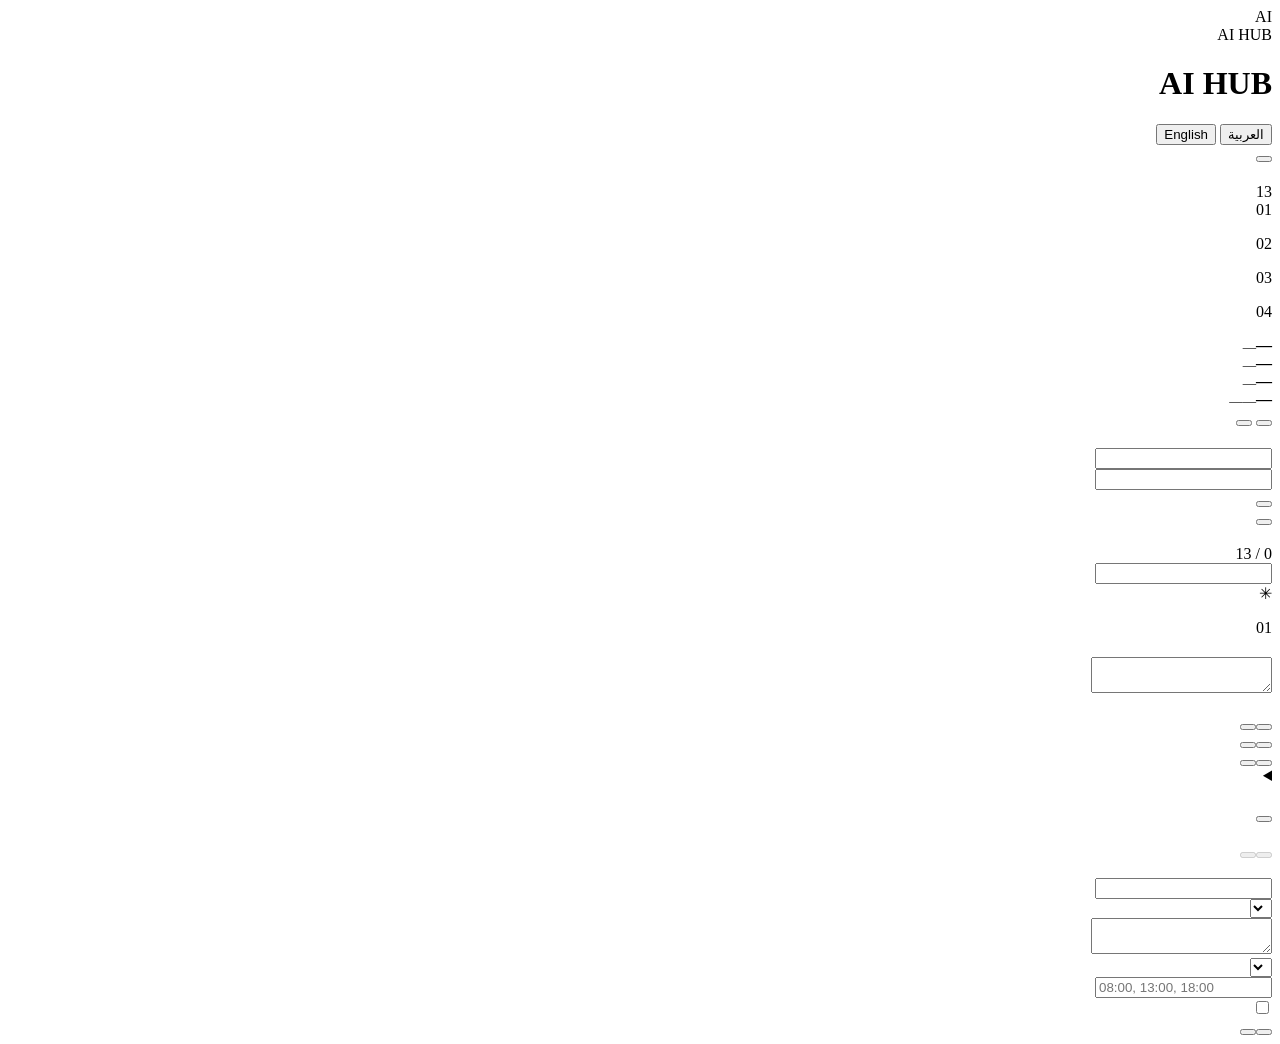
==== app/static/index.html @ 042b1daf "AI HUB 1.5.0: NewsData Iran war news with saved Arabic translations Replace Iran retrieval with fixe" ====
<!doctype html>
<html lang="ar" dir="rtl">
<head>
<meta charset="utf-8"><meta name="viewport" content="width=device-width,initial-scale=1"><meta name="color-scheme" content="light">
<title>AI HUB | منصة المساعدين الذكيين</title>
<link rel="stylesheet" href="/static/style.css?v=1.5.0">
<link rel="stylesheet" href="/static/chat.css?v=1.5.0">
</head>
<body><div class="shell">
<header class="topbar">
  <div class="brand"><div class="logo" aria-hidden="true">AI</div><div><div class="eyebrow" data-i18n="brand.eyebrow">AI HUB</div><h1>AI HUB</h1><p data-i18n="brand.subtitle"></p></div></div>
  <div class="topbar-controls">
    <div class="language-switch" role="group" data-i18n-aria-label="language.label" aria-label="لغة الواجهة">
      <button id="languageAR" type="button" lang="ar" dir="rtl" aria-pressed="true" class="active">العربية</button>
      <button id="languageEN" type="button" lang="en" dir="ltr" aria-pressed="false">English</button>
    </div>
    <div class="status"><span id="healthDot" class="dot" aria-hidden="true"></span><span id="healthText" role="status" data-i18n="health.checking"></span></div>
    <button id="headerLogoutBtn" class="secondary hidden" type="button" data-i18n="logout"></button>
  </div>
</header>
<section class="hero">
  <div class="hero-main"><div class="eyebrow" data-i18n="hero.eyebrow"></div><h2 data-i18n="hero.title"></h2><p data-i18n="hero.description"></p></div>
  <div class="hero-metric"><div class="metric-number" id="agentCount">13</div><div class="metric-label" data-i18n="hero.metric"></div><div class="metric-foot" id="runtimeLabel" data-i18n="health.modelChecking"></div></div>
</section>
<section class="capability-strip" data-i18n-aria-label="capabilities.label">
  <article class="capability-card"><span class="capability-icon" aria-hidden="true">01</span><div><strong data-i18n="capabilities.assistants"></strong><p data-i18n="capabilities.assistantsNote"></p></div></article>
  <article class="capability-card"><span class="capability-icon" aria-hidden="true">02</span><div><strong data-i18n="capabilities.news"></strong><p data-i18n="capabilities.newsNote"></p></div></article>
  <article class="capability-card"><span class="capability-icon" aria-hidden="true">03</span><div><strong data-i18n="capabilities.reports"></strong><p data-i18n="capabilities.reportsNote"></p></div></article>
  <article class="capability-card"><span class="capability-icon" aria-hidden="true">04</span><div><strong data-i18n="capabilities.archive"></strong><p data-i18n="capabilities.archiveNote"></p></div></article>
</section>
<p class="notice source-policy" data-i18n="sourcePolicy"></p>
<section id="accountOverview" class="account-overview hidden" data-i18n-aria-label="overview.label">
  <article><span data-i18n="overview.attempts"></span><strong id="dailyCount">—</strong><small id="dailyRemaining">—</small></article>
  <article><span data-i18n="overview.dailyCost"></span><strong id="dailyCost">—</strong><small id="dailyBudget">—</small></article>
  <article><span data-i18n="overview.monthlyCost"></span><strong id="monthlyCost">—</strong><small id="monthlyBudget">—</small></article>
  <article><span data-i18n="overview.configuration"></span><strong id="providerStatus">—</strong><small id="scheduleStatus">—</small><small id="newsdataCredits">—</small></article>
</section>
<nav id="workspaceTabs" class="workspace-tabs hidden" role="tablist" data-i18n-aria-label="tabs.label">
  <button id="reportsTab" type="button" role="tab" aria-controls="reportsView" aria-selected="true" data-i18n="tabs.reports"></button>
  <button id="chatTab" type="button" role="tab" aria-controls="chatView" aria-selected="false" tabindex="-1" data-i18n="tabs.chat"></button>
</nav>
<div id="reportsView" role="tabpanel" aria-labelledby="reportsTab">
<main class="layout">
<aside class="panel">
  <div class="section-head"><h3 data-i18n="access.title"></h3><span class="hint" data-i18n="access.eyebrow"></span></div>
  <div id="loginBox" class="login-box">
    <h4 data-i18n="login.title"></h4>
    <div class="field"><label for="username" data-i18n="login.username"></label><input id="username" dir="auto" autocomplete="username" data-i18n-placeholder="login.usernamePlaceholder"></div>
    <div class="field"><label for="password" data-i18n="login.password"></label><input id="password" type="password" dir="auto" autocomplete="current-password" data-i18n-placeholder="login.passwordPlaceholder"></div>
    <button id="loginBtn" class="primary full" type="button" data-i18n="login.button"></button>
    <div class="small-note" data-i18n="login.privacy"></div>
  </div>
  <div id="sessionBox" class="hidden"><div class="notice good" data-i18n="login.verified"></div><button id="logoutBtn" class="secondary full session-logout" type="button" data-i18n="logout"></button></div>
  <div id="loginNotice" class="notice" role="status" data-i18n="login.prompt"></div>
  <div id="agentSection" class="hidden">
    <div class="section-head"><h3 data-i18n="agents.title"></h3><span class="hint" id="listCount">0 / 13</span></div>
    <input id="search" class="search" type="search" data-i18n-placeholder="agents.search" data-i18n-aria-label="agents.searchLabel">
    <div id="agentList" class="agent-list"></div>
  </div>
</aside>
<section class="panel">
  <div id="welcome" class="empty"><div><div class="empty-icon" aria-hidden="true">✳</div><strong data-i18n="welcome.title"></strong><p data-i18n="welcome.description"></p></div></div>
  <div id="workArea" class="hidden">
    <div class="workspace-top"><div class="agent-title"><div id="selectedNum" class="agent-num">01</div><div><h2 id="selectedName"></h2><p id="selectedId" dir="ltr"></p></div></div><span id="selectedStatus" class="pill warn" data-i18n="agents.waiting"></span></div>
    <p id="selectedDescription" class="agent-description"></p><div class="meta" id="skillTags"></div>
    <div class="runner">
      <div class="runner-head"><h3 data-i18n="task.title"></h3><span data-i18n="task.eyebrow"></span></div>
      <div class="field"><label for="task" data-i18n="task.label"></label><textarea id="task" dir="auto" maxlength="8000" aria-describedby="newsCoverageHint reportLanguageHint" data-i18n-placeholder="task.placeholder"></textarea><small id="newsCoverageHint" class="hint" data-i18n="task.coverage"></small><small id="reportLanguageHint" class="hint" data-i18n="task.languageNote"></small></div>
      <p id="iranQueryNotice" class="notice hidden" data-i18n="newsdata.queryNote"></p>
      <div class="examples"><button type="button" id="worldNewsPreset" class="textbutton" data-i18n="task.worldPreset"></button><button type="button" id="iranNewsPreset" class="textbutton" data-i18n="task.iranPreset"></button></div>
      <div class="actions"><button id="runBtn" class="primary" type="button" data-i18n="task.run"></button><button id="clearBtn" class="secondary" type="button" data-i18n="task.clear"></button><span class="hint" id="runHint" data-i18n="task.runHint"></span></div>
    </div>
    <div id="responsePanel" class="response hidden">
      <div class="response-head"><strong id="responseHeading" data-i18n="response.title"></strong><div class="actions"><button id="downloadBtn" class="textbutton hidden" type="button" data-i18n="response.download"></button><button id="copyBtn" class="textbutton" type="button" data-i18n="response.copy"></button></div></div>
      <div id="responseBody" class="response-body" dir="auto" role="region" aria-labelledby="responseHeading"></div>
      <details class="usage-details"><summary data-i18n="usage.title"></summary><div id="usage" class="usage"></div></details>
    </div>
    <div id="runNotice" class="notice hidden" role="status"></div>
  </div>
</section>
</main>
<section id="management" class="management hidden" data-i18n-aria-label="management.label">
  <div class="management-head"><div><h2 data-i18n="management.title"></h2><p data-i18n="management.description"></p></div><button id="refreshDashboard" class="secondary" type="button" data-i18n="management.refresh"></button></div>
  <div id="dashboardNotice" class="notice hidden" role="status"></div>
  <div class="ops-layout">
    <section class="panel archive-panel">
      <div class="section-head"><h3 data-i18n="archive.title"></h3><span id="archivePageLabel" class="hint"></span></div>
      <div id="archiveList" class="archive-list"><p class="hint" data-i18n="archive.initial"></p></div>
      <div class="archive-pagination"><button id="archivePrev" class="secondary" type="button" disabled data-i18n="archive.newer"></button><button id="archiveNext" class="secondary" type="button" disabled data-i18n="archive.older"></button></div>
      <p class="small-note" data-i18n="archive.costNote"></p>
    </section>
    <section class="panel schedule-panel">
      <div class="section-head"><h3 data-i18n="schedule.title"></h3><span class="pill" data-i18n="schedule.dubai"></span></div>
      <div id="schedulerNotice" class="notice"></div>
      <form id="scheduleForm">
        <div class="field"><label for="scheduleName" data-i18n="schedule.name"></label><input id="scheduleName" dir="auto" maxlength="120" data-i18n-placeholder="schedule.namePlaceholder"></div>
        <div class="field"><label for="scheduleAgent" data-i18n="schedule.agent"></label><select id="scheduleAgent" required></select></div>
        <div class="field"><label for="scheduleTask" data-i18n="schedule.task"></label><textarea id="scheduleTask" dir="auto" maxlength="8000" required data-i18n-placeholder="schedule.taskPlaceholder"></textarea></div>
        <div class="field"><label for="scheduleLanguage" data-i18n="schedule.language"></label><select id="scheduleLanguage" required><option value="ar" data-i18n="language.arabic"></option><option value="en" data-i18n="language.english"></option></select></div>
        <div class="field"><label for="scheduleTimes" data-i18n="schedule.times"></label><input id="scheduleTimes" dir="ltr" required placeholder="08:00, 13:00, 18:00" aria-describedby="timesHint"><small id="timesHint" class="hint" data-i18n="schedule.timesHint"></small></div>
        <label class="checkbox-row"><input id="scheduleEnabled" type="checkbox"><span data-i18n="schedule.enableLabel"></span></label>
        <div class="actions"><button id="saveSchedule" class="primary" type="submit" data-i18n="schedule.save"></button><button id="cancelScheduleEdit" class="secondary hidden" type="button" data-i18n="schedule.cancel"></button></div>
      </form>
      <div id="scheduleNotice" class="notice hidden" role="status"></div><div id="scheduleList" class="schedule-list"></div>
    </section>
  </div>
</section>
</div>
<section id="chatView" class="hidden" role="tabpanel" aria-labelledby="chatTab"><div id="chatRoot"></div></section>
<footer class="footer"><span data-i18n="footer.brand"></span><span data-i18n="footer.note"></span></footer>
</div>
<script src="/static/i18n.js?v=1.5.0" defer></script>
<script src="/static/chat.js?v=1.5.0" defer></script>
<script src="/static/app.js?v=1.5.0" defer></script>
</body>
</html>
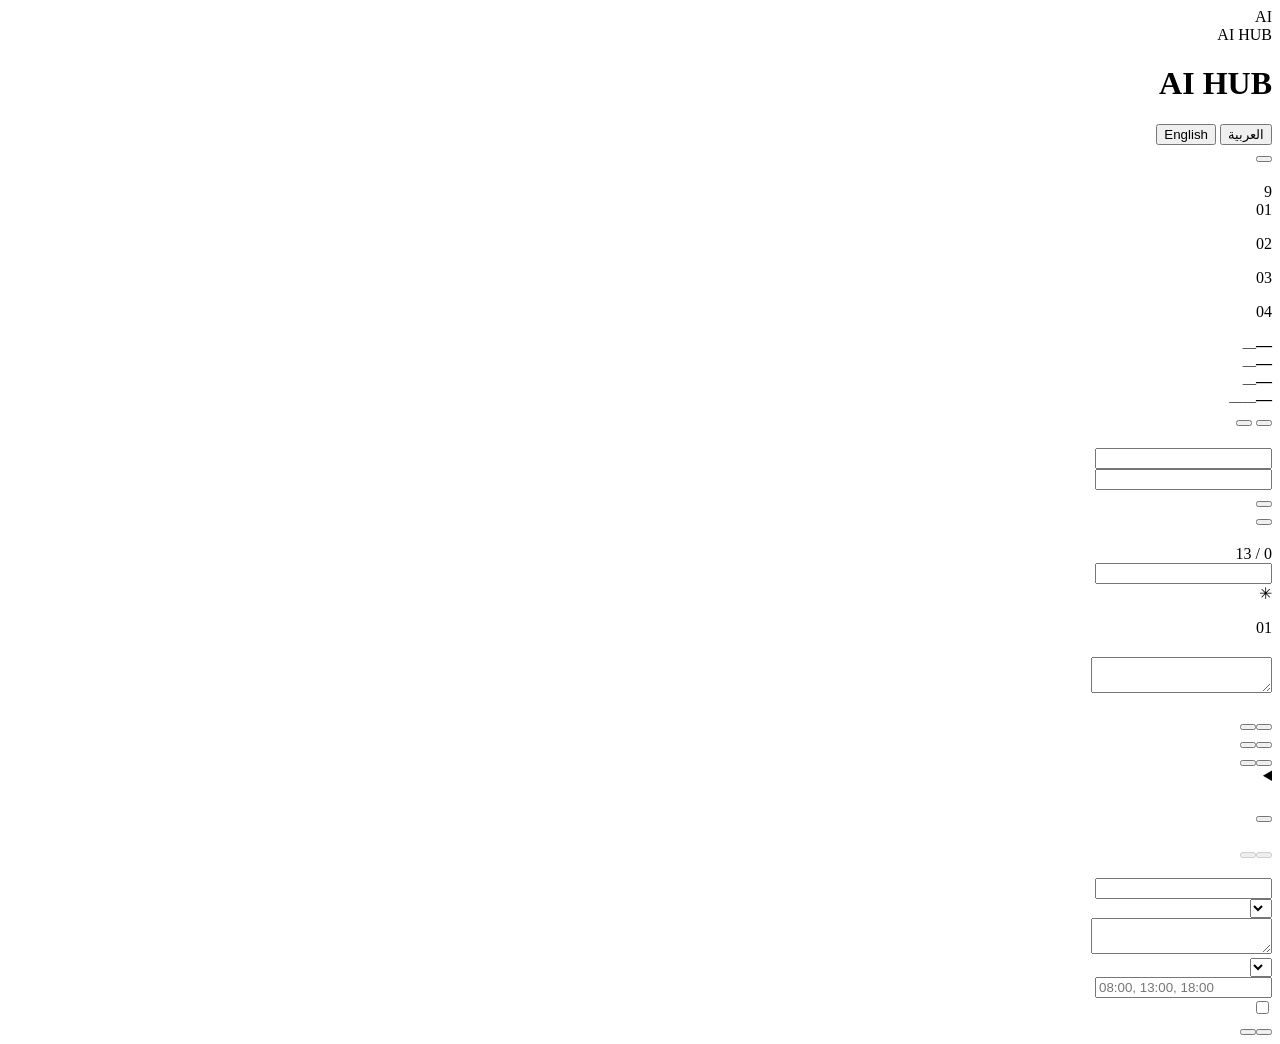
==== commit 89b0aa64: "Fix live news, durable report completion, and assistant retirement in AI HUB 2.0.4" ====
--- a/app/static/index.html
+++ b/app/static/index.html
@@ -3,8 +3,8 @@
 <head>
 <meta charset="utf-8"><meta name="viewport" content="width=device-width,initial-scale=1"><meta name="color-scheme" content="light">
 <title>AI HUB | منصة المساعدين الذكيين</title>
-<link rel="stylesheet" href="/static/style.css?v=1.5.0">
-<link rel="stylesheet" href="/static/chat.css?v=1.5.0">
+<link rel="stylesheet" href="/static/style.css?v=1.5.1">
+<link rel="stylesheet" href="/static/chat.css?v=1.5.1">
 </head>
 <body><div class="shell">
 <header class="topbar">
@@ -20,7 +20,7 @@
 </header>
 <section class="hero">
   <div class="hero-main"><div class="eyebrow" data-i18n="hero.eyebrow"></div><h2 data-i18n="hero.title"></h2><p data-i18n="hero.description"></p></div>
-  <div class="hero-metric"><div class="metric-number" id="agentCount">13</div><div class="metric-label" data-i18n="hero.metric"></div><div class="metric-foot" id="runtimeLabel" data-i18n="health.modelChecking"></div></div>
+  <div class="hero-metric"><div class="metric-number" id="agentCount">9</div><div class="metric-label" data-i18n="hero.metric"></div><div class="metric-foot" id="runtimeLabel" data-i18n="health.modelChecking"></div></div>
 </section>
 <section class="capability-strip" data-i18n-aria-label="capabilities.label">
   <article class="capability-card"><span class="capability-icon" aria-hidden="true">01</span><div><strong data-i18n="capabilities.assistants"></strong><p data-i18n="capabilities.assistantsNote"></p></div></article>
@@ -109,8 +109,8 @@
 <section id="chatView" class="hidden" role="tabpanel" aria-labelledby="chatTab"><div id="chatRoot"></div></section>
 <footer class="footer"><span data-i18n="footer.brand"></span><span data-i18n="footer.note"></span></footer>
 </div>
-<script src="/static/i18n.js?v=1.5.0" defer></script>
-<script src="/static/chat.js?v=1.5.0" defer></script>
-<script src="/static/app.js?v=1.5.0" defer></script>
+<script src="/static/i18n.js?v=2.0.3" defer></script>
+<script src="/static/chat.js?v=1.5.1" defer></script>
+<script src="/static/app.js?v=2.0.4" defer></script>
 </body>
 </html>
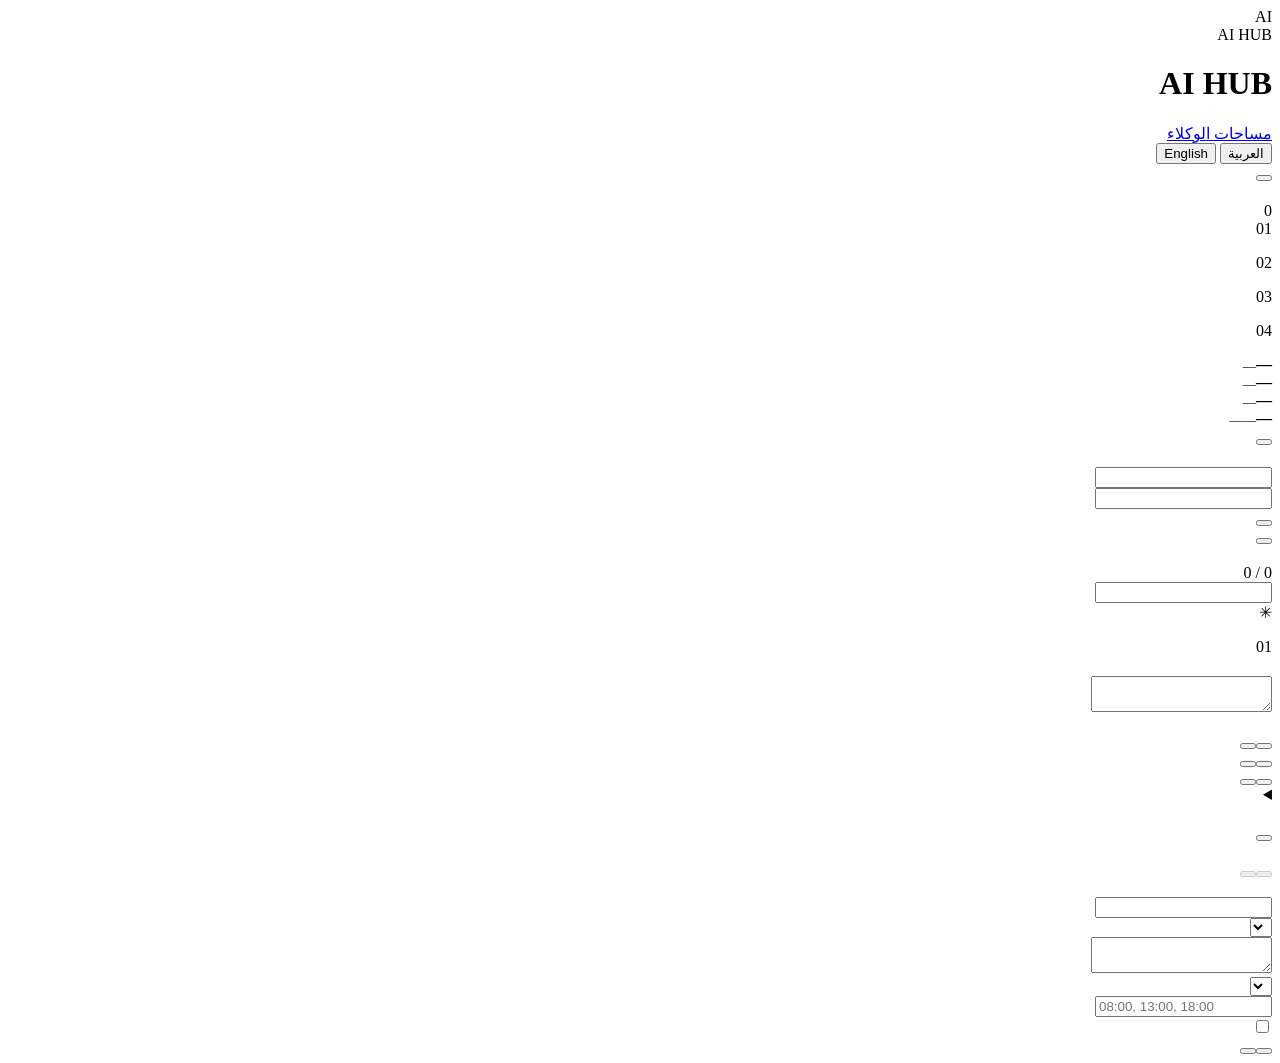
==== commit 8f443713: "Upgrade AI HUB to manual retrieval and connected agent workspaces Cap NewsData refreshes at 50 raw a" ====
--- a/app/static/index.html
+++ b/app/static/index.html
@@ -2,7 +2,7 @@
 <html lang="ar" dir="rtl">
 <head>
 <meta charset="utf-8"><meta name="viewport" content="width=device-width,initial-scale=1"><meta name="color-scheme" content="light">
-<title>AI HUB | منصة المساعدين الذكيين</title>
+<title>AI HUB | منصة الوكلاء الذكيين</title>
 <link rel="stylesheet" href="/static/style.css?v=1.5.1">
 <link rel="stylesheet" href="/static/chat.css?v=1.5.1">
 </head>
@@ -10,6 +10,7 @@
 <header class="topbar">
   <div class="brand"><div class="logo" aria-hidden="true">AI</div><div><div class="eyebrow" data-i18n="brand.eyebrow">AI HUB</div><h1>AI HUB</h1><p data-i18n="brand.subtitle"></p></div></div>
   <div class="topbar-controls">
+    <a href="/admin/agents" class="primary" data-i18n="admin.agentWorkspaces">مساحات الوكلاء</a>
     <div class="language-switch" role="group" data-i18n-aria-label="language.label" aria-label="لغة الواجهة">
       <button id="languageAR" type="button" lang="ar" dir="rtl" aria-pressed="true" class="active">العربية</button>
       <button id="languageEN" type="button" lang="en" dir="ltr" aria-pressed="false">English</button>
@@ -20,7 +21,7 @@
 </header>
 <section class="hero">
   <div class="hero-main"><div class="eyebrow" data-i18n="hero.eyebrow"></div><h2 data-i18n="hero.title"></h2><p data-i18n="hero.description"></p></div>
-  <div class="hero-metric"><div class="metric-number" id="agentCount">9</div><div class="metric-label" data-i18n="hero.metric"></div><div class="metric-foot" id="runtimeLabel" data-i18n="health.modelChecking"></div></div>
+  <div class="hero-metric"><div class="metric-number" id="agentCount">0</div><div class="metric-label" data-i18n="hero.metric"></div><div class="metric-foot" id="runtimeLabel" data-i18n="health.modelChecking"></div></div>
 </section>
 <section class="capability-strip" data-i18n-aria-label="capabilities.label">
   <article class="capability-card"><span class="capability-icon" aria-hidden="true">01</span><div><strong data-i18n="capabilities.assistants"></strong><p data-i18n="capabilities.assistantsNote"></p></div></article>
@@ -37,7 +38,6 @@
 </section>
 <nav id="workspaceTabs" class="workspace-tabs hidden" role="tablist" data-i18n-aria-label="tabs.label">
   <button id="reportsTab" type="button" role="tab" aria-controls="reportsView" aria-selected="true" data-i18n="tabs.reports"></button>
-  <button id="chatTab" type="button" role="tab" aria-controls="chatView" aria-selected="false" tabindex="-1" data-i18n="tabs.chat"></button>
 </nav>
 <div id="reportsView" role="tabpanel" aria-labelledby="reportsTab">
 <main class="layout">
@@ -53,7 +53,7 @@
   <div id="sessionBox" class="hidden"><div class="notice good" data-i18n="login.verified"></div><button id="logoutBtn" class="secondary full session-logout" type="button" data-i18n="logout"></button></div>
   <div id="loginNotice" class="notice" role="status" data-i18n="login.prompt"></div>
   <div id="agentSection" class="hidden">
-    <div class="section-head"><h3 data-i18n="agents.title"></h3><span class="hint" id="listCount">0 / 13</span></div>
+    <div class="section-head"><h3 data-i18n="agents.title"></h3><span class="hint" id="listCount">0 / 0</span></div>
     <input id="search" class="search" type="search" data-i18n-placeholder="agents.search" data-i18n-aria-label="agents.searchLabel">
     <div id="agentList" class="agent-list"></div>
   </div>
@@ -106,11 +106,9 @@
   </div>
 </section>
 </div>
-<section id="chatView" class="hidden" role="tabpanel" aria-labelledby="chatTab"><div id="chatRoot"></div></section>
 <footer class="footer"><span data-i18n="footer.brand"></span><span data-i18n="footer.note"></span></footer>
 </div>
-<script src="/static/i18n.js?v=2.0.3" defer></script>
-<script src="/static/chat.js?v=1.5.1" defer></script>
-<script src="/static/app.js?v=2.0.4" defer></script>
+<script src="/static/i18n.js?v=2.1.0" defer></script>
+<script src="/static/app.js?v=2.1.0" defer></script>
 </body>
 </html>
